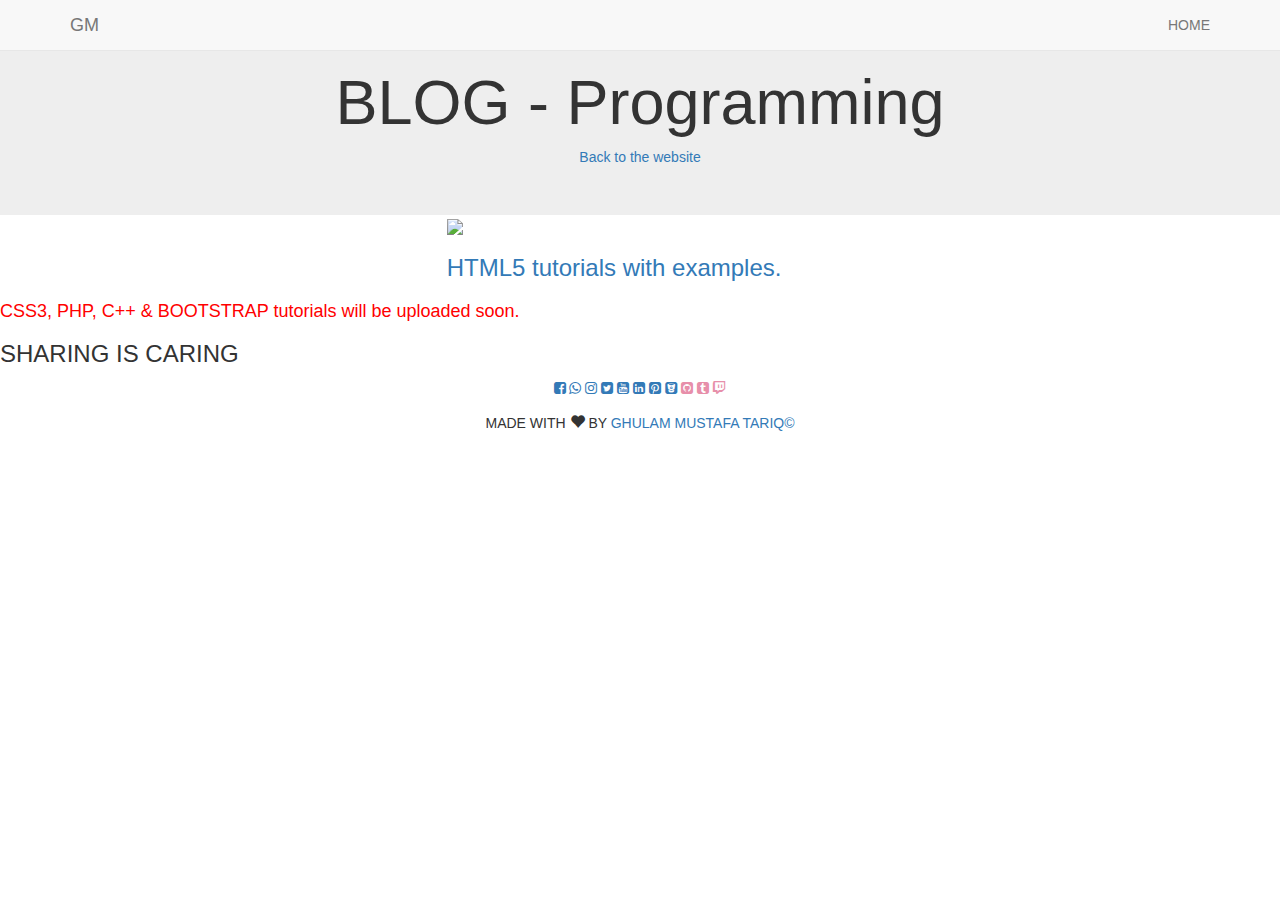
==== blog.html @ cc4327a4 "Add files via upload" ====
<!DOCTYPE html>
<html lang="en">
<head>
  <title>GM - Freelancer Web Developer</title>
  <meta charset="utf-8">
  <meta name="viewport" content="width=device-width, initial-scale=1">
  <link rel="stylesheet" href="https://maxcdn.bootstrapcdn.com/bootstrap/3.3.7/css/bootstrap.min.css">
  <link href="https://fonts.googleapis.com/css?family=Montserrat" rel="stylesheet" type="text/css">
  <link href="https://fonts.googleapis.com/css?family=Lato" rel="stylesheet" type="text/css">
  <link href="https://fonts.googleapis.com/icon?family=Material+Icons" rel="stylesheet">
  <link rel="stylesheet" href="https://cdnjs.cloudflare.com/ajax/libs/font-awesome/4.7.0/css/font-awesome.min.css">
  <script src="https://ajax.googleapis.com/ajax/libs/jquery/3.3.1/jquery.min.js"></script>
  <script src="https://maxcdn.bootstrapcdn.com/bootstrap/3.3.7/js/bootstrap.min.js"></script>

  <link rel="stylesheet" type="text/css" href="css/custom-style.css">
  

</head>
<body id="myPage" data-spy="scroll" data-target=".navbar" data-offset="60">





<nav class="navbar navbar-default navbar-fixed-top">
  <div class="container">
    <div class="navbar-header">
      <button type="button" class="navbar-toggle" data-toggle="collapse" data-target="#myNavbar">
        <span class="icon-bar"></span>
        <span class="icon-bar"></span>
        <span class="icon-bar"></span>                        
      </button>
      <a class="navbar-brand" href="#myPage">GM</a>
    </div>
    <div class="collapse navbar-collapse" id="myNavbar">
      <ul class="nav navbar-nav navbar-right">
        <li><a class="button15" href="index.html">HOME</a></li>
      </ul>
    </div>
  </div>
</nav>

<div class="jumbotron text-center" style="margin-bottom: 0px;">
  <h1>BLOG - Programming</h1> 
  <a href="index.html">Back to the website</a>
</div>


<!-- Blog section (programmes) -->

<div class="container-fluid">
  <div class="row">
    <div class="col-sm-12">
      <div class="col-sm-4"></div><div class="col-sm-4 col-xs-12">
        <div class="card-custom cus-back">
          <div class="card-head-custom">
            <img src="images/html.png">
          </div>
          <div class="card-body-custom">
            <h3><a href="#">HTML5 tutorials with examples.</a></h3>
          </div>
        </div>
      </div><div class="col-sm-4"></div>
    </div>
  </div>
<!-- main div -->
</div>

<div class="sharing">
  <h4 style="color: red;">CSS3, PHP, C++ & BOOTSTRAP tutorials will be uploaded soon.</h4>
  <h3>SHARING IS CARING</h3>
</div>









<!-- Container (Pricing Section) -->
<div class="container-fluid" style="padding: 0px;">
  <div class="text-center">
      <a href="facebook.com/ghulam.mustafa8922" target="_blank"><i class="fa fa-facebook-square"></i></a>
      <a href="https://api.whatsapp.com/send?phone=03475478922" target="_blank"><i class="fa fa-whatsapp"></i></a>
      <a href="https://www.instagram.com/ghulam.mustafa_gm/" target="_blank"><i class="fa fa-instagram"></i></a>
      <a href="https://twitter.com/GM_Gaming786/" target="_blank"><i class="fa fa-twitter-square"></i></a>
      <a href="https://www.youtube.com/channel/UC7OZeiuBcNrZEZ1BWjVtz2w" target="_blank"><i class="fa fa-youtube-square"></i></a>
      <a href="https://www.linkedin.com/in/ghulam-mustafa-tariq-24822014b/" target="_blank"><i class="fa fa-linkedin-square"></i></a>
      <a href="https://www.pinterest.com/ghulammustafata/" target="_blank"><i class="fa fa-pinterest-square"></i></a>
      <a href="https://bitbucket.org/account/user/gm-gaming786/" target="_blank"><i class="fa fa-bitbucket-square"></i></a>
      <i style="color: #e78faa;" class="fa fa-github-square"></i>
      <i style="color: #e78faa;" class="fa fa-tumblr-square"></i>
      <i style="color: #e78faa;" class="fa fa-twitch"></i>
  </div>
</div>

<footer class="container-fluid text-center cus-back" style="padding-top: 15px; padding-bottom: 0px; text-transform: uppercase;">
  <p>Made with <span class="glyphicon glyphicon-heart heart" style="font-size: 15px;"></span> by <a href="https://api.whatsapp.com/send?phone=03475478922">Ghulam Mustafa Tariq&copy;</a></p>
</footer>

<script>

  function myFunction() {
    // Get the snackbar DIV
    var x = document.getElementById("snackbar");

    // Add the "show" class to DIV
    x.className = "show";

    // After 3 seconds, remove the show class from DIV
    setTimeout(function(){ x.className = x.className.replace("show", ""); }, 5000);
} 

$(".bar").each(function(){
  $(this).find(".bar-inner").animate({
    width: $(this).attr("data-width")
  },2000)
});

$(document).ready(function(){
  // Add smooth scrolling to all links in navbar + footer link
  $(".navbar a, footer a[href='#myPage']").on('click', function(event) {
    // Make sure this.hash has a value before overriding default behavior
    if (this.hash !== "") {
      // Prevent default anchor click behavior
      event.preventDefault();

      // Store hash
      var hash = this.hash;

      // Using jQuery's animate() method to add smooth page scroll
      // The optional number (900) specifies the number of milliseconds it takes to scroll to the specified area
      $('html, body').animate({
        scrollTop: $(hash).offset().top
      }, 900, function(){
   
        // Add hash (#) to URL when done scrolling (default click behavior)
        window.location.hash = hash;
      });
    } // End if
  });
  
  $(window).scroll(function() {
    $(".slideanim").each(function(){
      var pos = $(this).offset().top;

      var winTop = $(window).scrollTop();
        if (pos < winTop + 600) {
          $(this).addClass("slide");
        }
    });
  });
})
</script>


<script>
$(document).ready(function() {
//Preloader
$(window).on("load", function() {
preloaderFadeOutTime = 500;
function hidePreloader() {
var preloader = $('.spinner-wrapper');
preloader.fadeOut(preloaderFadeOutTime);
}
hidePreloader();
});
});
</script>


</body>
</html>
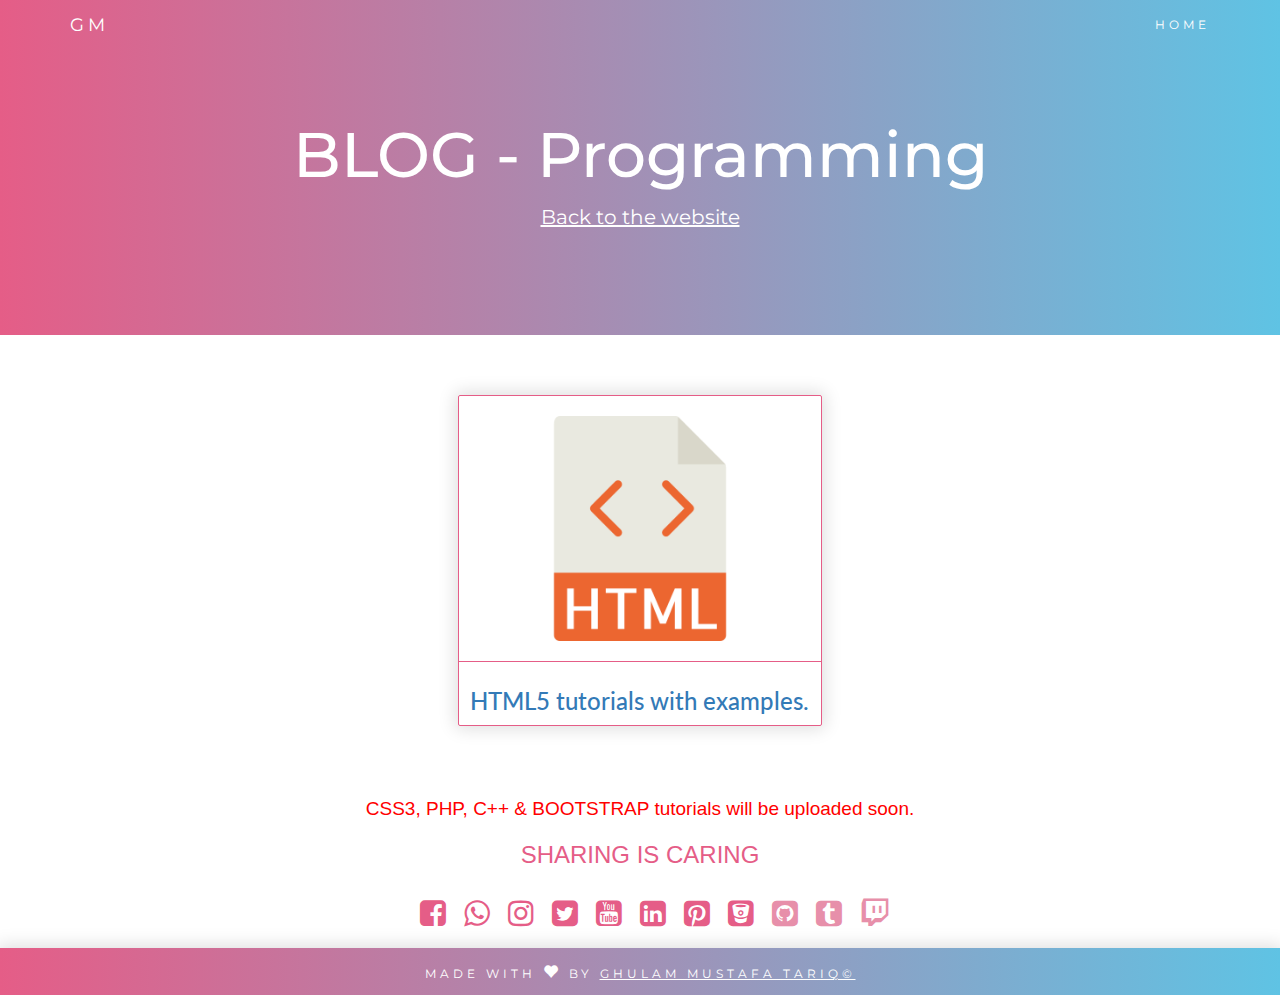
==== commit ebc4d0cc: "Update blog.html" ====
--- a/blog.html
+++ b/blog.html
@@ -57,7 +57,7 @@
             <img src="images/html.png">
           </div>
           <div class="card-body-custom">
-            <h3><a href="#">HTML5 tutorials with examples.</a></h3>
+            <h3><a href="html5.html">HTML5 tutorials with examples.</a></h3>
           </div>
         </div>
       </div><div class="col-sm-4"></div>
@@ -172,4 +172,4 @@
 
 
 </body>
-</html>+</html>
--- a/css/custom-style.css
+++ b/css/custom-style.css
@@ -0,0 +1,709 @@
+.spinner-wrapper {
+position: fixed;
+top: 0;
+left: 0;
+right: 0;
+bottom: 0;
+background-color: #e55d87;
+z-index: 999999;
+}
+
+.spinner {
+  width: 40px;
+  height: 40px;
+  background-color: #fff;
+  position: absolute;
+top: 48%;
+left: 48%;
+
+  -webkit-animation: sk-rotateplane 1.2s infinite ease-in-out;
+  animation: sk-rotateplane 1.2s infinite ease-in-out;
+}
+
+@-webkit-keyframes sk-rotateplane {
+  0% { -webkit-transform: perspective(120px) }
+  50% { -webkit-transform: perspective(120px) rotateY(180deg) }
+  100% { -webkit-transform: perspective(120px) rotateY(180deg)  rotateX(180deg) }
+}
+
+@keyframes sk-rotateplane {
+  0% { 
+    transform: perspective(120px) rotateX(0deg) rotateY(0deg);
+    -webkit-transform: perspective(120px) rotateX(0deg) rotateY(0deg) 
+  } 50% { 
+    transform: perspective(120px) rotateX(-180.1deg) rotateY(0deg);
+    -webkit-transform: perspective(120px) rotateX(-180.1deg) rotateY(0deg) 
+  } 100% { 
+    transform: perspective(120px) rotateX(-180deg) rotateY(-179.9deg);
+    -webkit-transform: perspective(120px) rotateX(-180deg) rotateY(-179.9deg);
+  }
+}
+
+
+.socail-icons{
+  
+}
+
+  .btn-custom{
+  	border: 1px solid #e55d87;
+  	background-color: #e55d87;
+  	color: white;
+  }
+  .btn-custom:hover{
+  	background-color: #e78faa;
+  	border: 1px solid #e78faa;
+  	color: white;
+  }
+  body {
+      font: 400 15px Lato, sans-serif;
+      line-height: 1.8;
+      color: #818181;
+  }
+  h2 {
+      font-size: 24px;
+      text-transform: uppercase;
+      color: #303030;
+      font-weight: 600;
+      margin-bottom: 20px;
+  }
+  h4 {
+      font-size: 19px;
+      line-height: 1.375em;
+      color: #303030;
+      font-weight: 400;
+      margin-bottom: 20px;
+  }  
+  .jumbotron {
+        background: #e55d87; /* fallback for old browsers */
+  background: -webkit-linear-gradient(to right, #e55d87, #5fc3e4); /* Chrome 10-25, Safari 5.1-6 */
+  background: linear-gradient(to right, #e55d87, #5fc3e4); /* W3C, IE 10+/ Edge, Firefox 16+, Chrome 26+, Opera 12+, Safari 7+ */
+      width: 100%;
+      color: #fff;
+      padding: 100px 25px;
+      font-family: Montserrat, sans-serif;
+  }
+
+  .jumbotron .social-icons li{
+    padding: 0px;
+    margin: 0px;
+    text-decoration: none;
+    list-style-type: none;
+    position: absolute;
+    display: block;
+    right: 2%;
+    top: 5%;
+  }
+
+  .jumbotron i{
+    color: white;
+    font-size: 2rem;
+  }
+
+  .container-fluid {
+      padding: 60px 50px;
+  }
+  .bg-grey {
+      background-color: #f6f6f6;
+  }
+  .logo-small {
+      color: #e55d87;
+      font-size: 50px;
+  }
+  .logo {
+      color: #e55d87;
+      font-size: 200px;
+  }
+  .thumbnail {
+      padding: 0 0 15px 0;
+      border: none;
+      border-radius: 0;
+  }
+  .thumbnail img {
+      width: 100%;
+      height: 100%;
+      margin-bottom: 10px;
+  }
+  .carousel-control.right, .carousel-control.left {
+      background-image: none;
+      color: #e55d87;
+  }
+  .carousel-indicators li {
+      border-color: #e55d87;
+  }
+  .carousel-indicators li.active {
+      background-color: #e55d87;
+  }
+  .item h4 {
+      font-size: 19px;
+      line-height: 1.375em;
+      font-weight: 400;
+      font-style: italic;
+      margin: 70px 0;
+  }
+  .item span {
+      font-style: normal;
+  }
+  .panel {
+      border: 1px solid #e55d87; 
+      border-radius:0 !important;
+      transition: box-shadow 0.5s;
+  }
+  .panel:hover {
+      box-shadow: 5px 0px 40px rgba(0,0,0, .2);
+  }
+  .panel-footer .btn:hover {
+      border: 1px solid #e55d87;
+      background-color: #fff !important;
+      color: #e55d87;
+  }
+  .panel-heading {
+      color: #fff !important;
+      background-color: #e55d87 !important;
+      padding: 25px;
+      border-bottom: 1px solid transparent;
+      border-top-left-radius: 0px;
+      border-top-right-radius: 0px;
+      border-bottom-left-radius: 0px;
+      border-bottom-right-radius: 0px;
+  }
+  .panel-footer {
+      background-color: white !important;
+  }
+  .panel-footer h3 {
+      font-size: 32px;
+  }
+  .panel-footer h4 {
+      color: #aaa;
+      font-size: 14px;
+  }
+  .panel-footer .btn {
+      margin: 15px 0;
+      background-color: #e55d87;
+      color: #fff;
+  }
+  .navbar {
+      margin-bottom: 0;
+        background: #e55d87; /* fallback for old browsers */
+  background: -webkit-linear-gradient(to right, #e55d87, #5fc3e4); /* Chrome 10-25, Safari 5.1-6 */
+  background: linear-gradient(to right, #e55d87, #5fc3e4); /* W3C, IE 10+/ Edge, Firefox 16+, Chrome 26+, Opera 12+, Safari 7+ */
+      z-index: 9999;
+      border: 0;
+      font-size: 12px !important;
+      line-height: 1.42857143 !important;
+      letter-spacing: 4px;
+      border-radius: 0;
+      font-family: Montserrat, sans-serif;
+  }
+  .navbar li a, .navbar .navbar-brand {
+      color: #fff !important;
+  }
+  .navbar-nav li a:hover, .navbar-nav li.active a {
+      color: #fff !important;
+      background-color: rgba(255,255,255,0.25) !important;
+  }
+  .navbar-default .navbar-toggle {
+      border-color: transparent;
+      color: #fff !important;
+  }
+
+.navbar-default .navbar-toggle{
+  background-color: #5fc3e4;
+  border: 1px solid #e55d87;
+}
+
+.navbar-default .navbar-toggle .icon-bar{
+  background-color: #e55d87;
+}
+
+
+.navbar-default .navbar-toggle:hover{
+  background: #e55d87;
+  background-color: rgba(255,255,255,0.25) !important;
+}
+
+.navbar-default .navbar-toggle:active{
+  background: #e55d87;
+  background-color: rgba(255,255,255,0.25) !important;
+}
+
+.navbar-default .navbar-toggle:focus{
+  background: #e55d87;
+  background-color: rgba(255,255,255,0.25) !important;
+}
+
+  footer{
+  	  margin-bottom: 0;
+      background-color: #e55d87;
+      z-index: 9999;
+      color: #fff;
+      border: 0;
+      font-size: 12px !important;
+      letter-spacing: 4px;
+      border-radius: 0;
+      font-family: Montserrat, sans-serif;
+  }
+
+  footer .glyphicon {
+      font-size: 20px;
+      color: #fff;
+  }
+  .slideanim {visibility:hidden;}
+  .slide {
+      animation-name: slide;
+      -webkit-animation-name: slide;
+      animation-duration: 1s;
+      -webkit-animation-duration: 1s;
+      visibility: visible;
+  }
+  @keyframes slide {
+    0% {
+      opacity: 0;
+      transform: translateY(70%);
+    } 
+    100% {
+      opacity: 1;
+      transform: translateY(0%);
+    }
+  }
+  @-webkit-keyframes slide {
+    0% {
+      opacity: 0;
+      -webkit-transform: translateY(70%);
+    } 
+    100% {
+      opacity: 1;
+      -webkit-transform: translateY(0%);
+    }
+  }
+  @media screen and (max-width: 768px) {
+    .col-sm-4 {
+      text-align: center;
+      margin: 25px 0;
+    }
+    .btn-lg {
+        width: 100%;
+        margin-bottom: 35px;
+    }
+  }
+  @media screen and (max-width: 480px) {
+    .logo {
+        font-size: 150px;
+    }
+  }
+
+  .title {
+  font-size: 15px;
+  font-weight: bold;
+  color: #db3a34;
+}
+
+.bar {
+  width: 100%;
+  height: 25px;
+  background: #fff;
+  border-radius: 5px;
+  position: relative;
+  transition: all 2s linear;
+}
+
+.bar-1,
+.my-skills {
+  width: 90%;
+  margin: 10px auto 25px;
+}
+
+.bar-inner {
+  width: 0;
+  height: 25px;
+  line-height: 25px;
+  background: #db3a34;
+  border-radius: 5px 0 0 5px;
+}
+
+.bar-percent {
+  position: absolute;
+  color: #303030;
+  right: 10px;
+  top: -3px;
+  font-size: 18px;
+}
+
+.fa {
+    padding: 20px;
+    font-size: 30px;
+    color: #e55d87;
+    width: 30px;
+    text-align: center;
+    text-decoration: none;
+    border-radius: 50%;
+}
+
+.fa:hover{
+	color: #e78faa;
+	cursor: pointer;
+}
+
+/* The snackbar - position it at the bottom and in the middle of the screen */
+#snackbar {
+    visibility: hidden; /* Hidden by default. Visible on click */
+    min-width: 250px; /* Set a default minimum width */
+    margin-left: -125px; /* Divide value of min-width by 2 */
+    background-color: #333; /* Black background color */
+    color: #fff; /* White text color */
+    text-align: center; /* Centered text */
+    border-radius: 2px; /* Rounded borders */
+    padding: 16px; /* Padding */
+    position: fixed; /* Sit on top of the screen */
+    z-index: 1; /* Add a z-index if needed */
+    left: 50%; /* Center the snackbar */
+    bottom: 30px; /* 30px from the bottom */
+}
+
+/* Show the snackbar when clicking on a button (class added with JavaScript) */
+#snackbar.show {
+    visibility: visible; /* Show the snackbar */
+
+/* Add animation: Take 0.5 seconds to fade in and out the snackbar. 
+However, delay the fade out process for 2.5 seconds */
+    -webkit-animation: fadein 0.5s, fadeout 0.5s 2.5s;
+    animation: fadein 0.5s, fadeout 0.5s 2.5s;
+}
+
+/* Animations to fade the snackbar in and out */
+@-webkit-keyframes fadein {
+    from {bottom: 0; opacity: 0;} 
+    to {bottom: 30px; opacity: 1;}
+}
+
+@keyframes fadein {
+    from {bottom: 0; opacity: 0;}
+    to {bottom: 30px; opacity: 1;}
+}
+
+@-webkit-keyframes fadeout {
+    from {bottom: 30px; opacity: 1;} 
+    to {bottom: 0; opacity: 0;}
+}
+
+@keyframes fadeout {
+    from {bottom: 30px; opacity: 1;}
+    to {bottom: 0; opacity: 0;}
+} 
+
+.jumbotron a{
+  text-decoration: underline;
+  color: white;
+  font-size: 2rem;
+}
+
+.panel-heading{
+
+}
+
+footer{
+
+  background: #e55d87; /* fallback for old browsers */
+  background: -webkit-linear-gradient(to right, #e55d87, #5fc3e4); /* Chrome 10-25, Safari 5.1-6 */
+  background: linear-gradient(to right, #e55d87, #5fc3e4);
+}
+
+footer a{
+	color: white;
+	text-decoration: underline;
+}
+
+footer a:hover{
+	color: white;
+	text-decoration: underline;
+}
+
+footer a:active{
+	color: white;
+	text-decoration: underline;
+}
+
+footer a:focus{
+	color: white;
+	text-decoration: underline;
+}
+
+#abou{
+-webkit-box-shadow: 0px 4px 26px -6px rgba(0,0,0,0.49);
+-moz-box-shadow: 0px 4px 26px -6px rgba(0,0,0,0.49);
+box-shadow: 0px 4px 26px -6px rgba(0,0,0,0.49);
+  position: absolute;
+  top: 35%;
+  margin: 10rem 2rem 0 2rem;
+  border-radius: 10px;
+}
+
+#about{
+  margin-top: 30rem;
+}
+
+
+@media only screen and (max-width: 420px) {
+  #abou{
+    padding: 2rem;
+    margin-bottom: 50rem;
+  }
+  #about{
+  }
+}
+
+
+@media only screen and (max-width: 600px) {
+  #abou{
+    padding: 2rem;
+  }
+  #about{
+    margin-top: 35rem;
+  }
+}
+
+@media only screen and (max-width: 767px) {
+  #abou{
+    padding: 2rem;
+  }
+}
+
+.cus-back{
+-webkit-box-shadow: 0px 0px 17px 3px rgba(0,0,0,0.13);
+-moz-box-shadow: 0px 0px 17px 3px rgba(0,0,0,0.13);
+box-shadow: 0px 0px 17px 3px rgba(0,0,0,0.13);
+}
+
+
+.button15 {
+  color: rgba(255,255,255,1);
+  -webkit-transition: all 0.5s;
+  -moz-transition: all 0.5s;
+  -o-transition: all 0.5s;
+  transition: all 0.5s;
+  position: relative;
+  overflow: hidden;
+}
+.button15 a{
+  color: rgba(51,51,51,1);
+  text-decoration: none;
+  display: block;
+}
+.button15::before, .button15::after{
+  content: '';
+  position: absolute;
+  top: 0;
+  left: 0;
+  width: 100%;
+  height: 100%;
+  z-index: 1;
+  background-color: rgba(255,255,255,0.25);
+  -webkit-transition: all 0.3s;
+  -moz-transition: all 0.3s;
+  -o-transition: all 0.3s;
+  transition: all 0.3s;
+  -webkit-transform: translate(0,-100%);
+  transform: translate(0,-100%);
+  -webkit-transition-timing-function: cubic-bezier(0.75, 0, 0.125, 1);
+  transition-timing-function: cubic-bezier(0.75, 0, 0.125, 1);
+}
+.button15::after{
+  -webkit-transition-delay: 0.2s; /* Safari */
+    transition-delay: 0.2s;
+}
+.button15:hover::before, .button15:hover::after{
+  -webkit-transform: translate(0,0);
+  transform: translate(0,0);
+}
+
+
+xmp{
+  font-size: 16px;
+  color: #c7254e;
+}
+
+
+code{
+
+}
+
+.coding-paragraph p{
+  font-size: 15px;
+  font-family: sans-serif;
+}
+
+.coding-paragraph h3{
+  padding: 1rem 0 0 1rem;
+}
+
+.coding{
+  margin-top: 2rem;
+  padding-bottom: 1.5rem;
+  background-color: #eee;
+  border-radius: 1rem;
+  max-height: 500px;
+  overflow: auto;
+}
+
+.coding-box{
+}
+
+.xmpp{
+  margin-bottom: 0px;
+  font-weight: bold;
+}
+
+.pagination{
+  text-decoration: none;
+  list-style-type: none;
+  display: inline-block;
+}
+
+.pagination li a{
+  text-decoration: none;
+  color: grey;
+}
+
+.link-att{
+  color: #c7254e; 
+}
+
+.card-custom{
+  text-align: center;
+  border: 1px solid #e55d87;
+  border-radius: 2px;
+}
+
+.card-custom img{
+  max-width: 70%;
+
+}
+
+.card-head-custom{
+  padding: 2rem;
+}
+
+.card-body-custom{
+  line-height: 2rem;
+  padding-top: .6rem; 
+  border-top: 1px solid #e55d87; 
+}
+
+.sharing{
+  font-family: "Comic Sans MS", cursive, sans-serif;
+  padding: 0px;
+  text-align: center;
+  color: #e55d87;
+}
+
+.html5-link{
+  padding-top: 1.5rem;
+  margin-bottom: 2rem;
+}
+
+.update{
+  right: 1%;
+  top: 45%;
+  position: absolute;
+}
+
+
+
+
+
+
+
+
+
+
+
+
+
+
+
+
+
+
+
+
+
+
+
+
+
+
+
+
+
+
+
+
+
+
+
+
+
+
+
+
+
+
+
+
+
+
+
+
+
+
+
+
+
+
+
+
+
+
+
+
+
+
+
+
+
+
+
+
+
+
+
+
+
+
+
+
+
+
+
+
+
+
+
+
+
+
+
+
+
+
+
+
+
+
+
+
+
+
+
+
+
+
